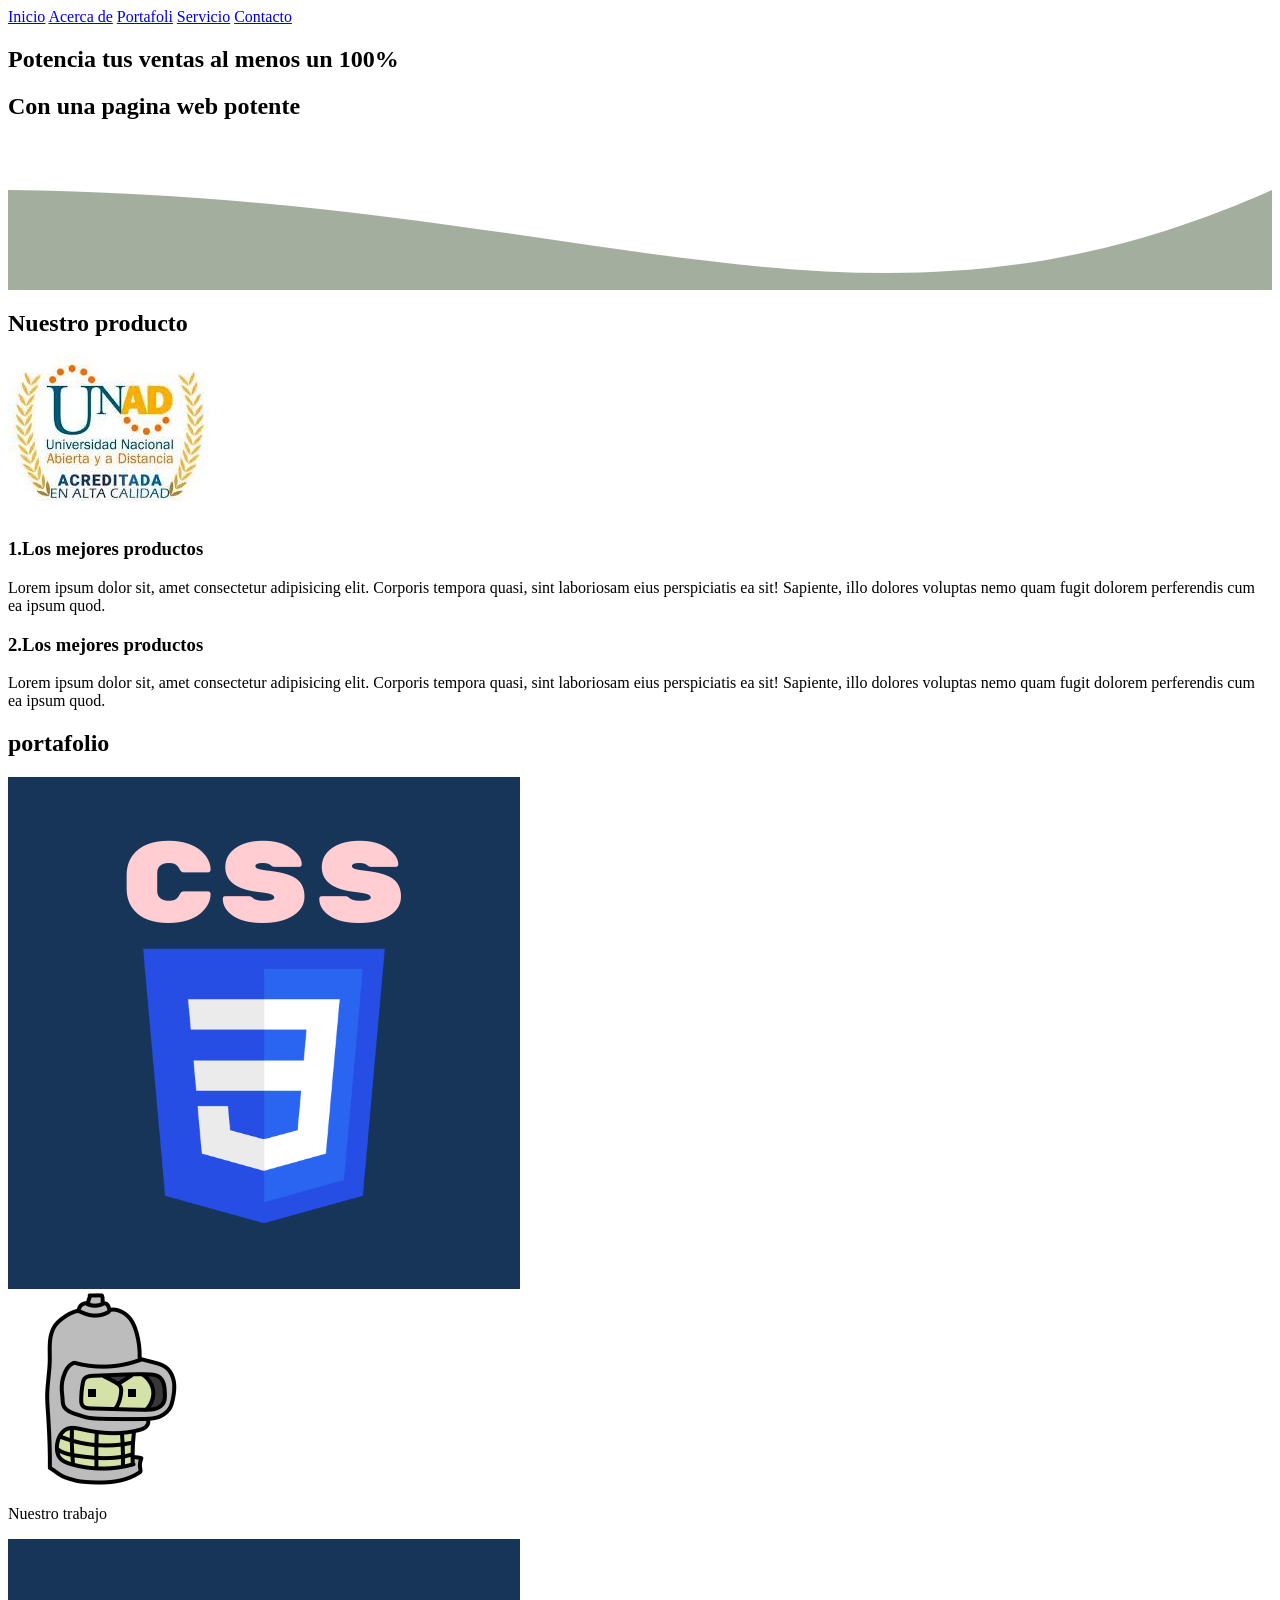
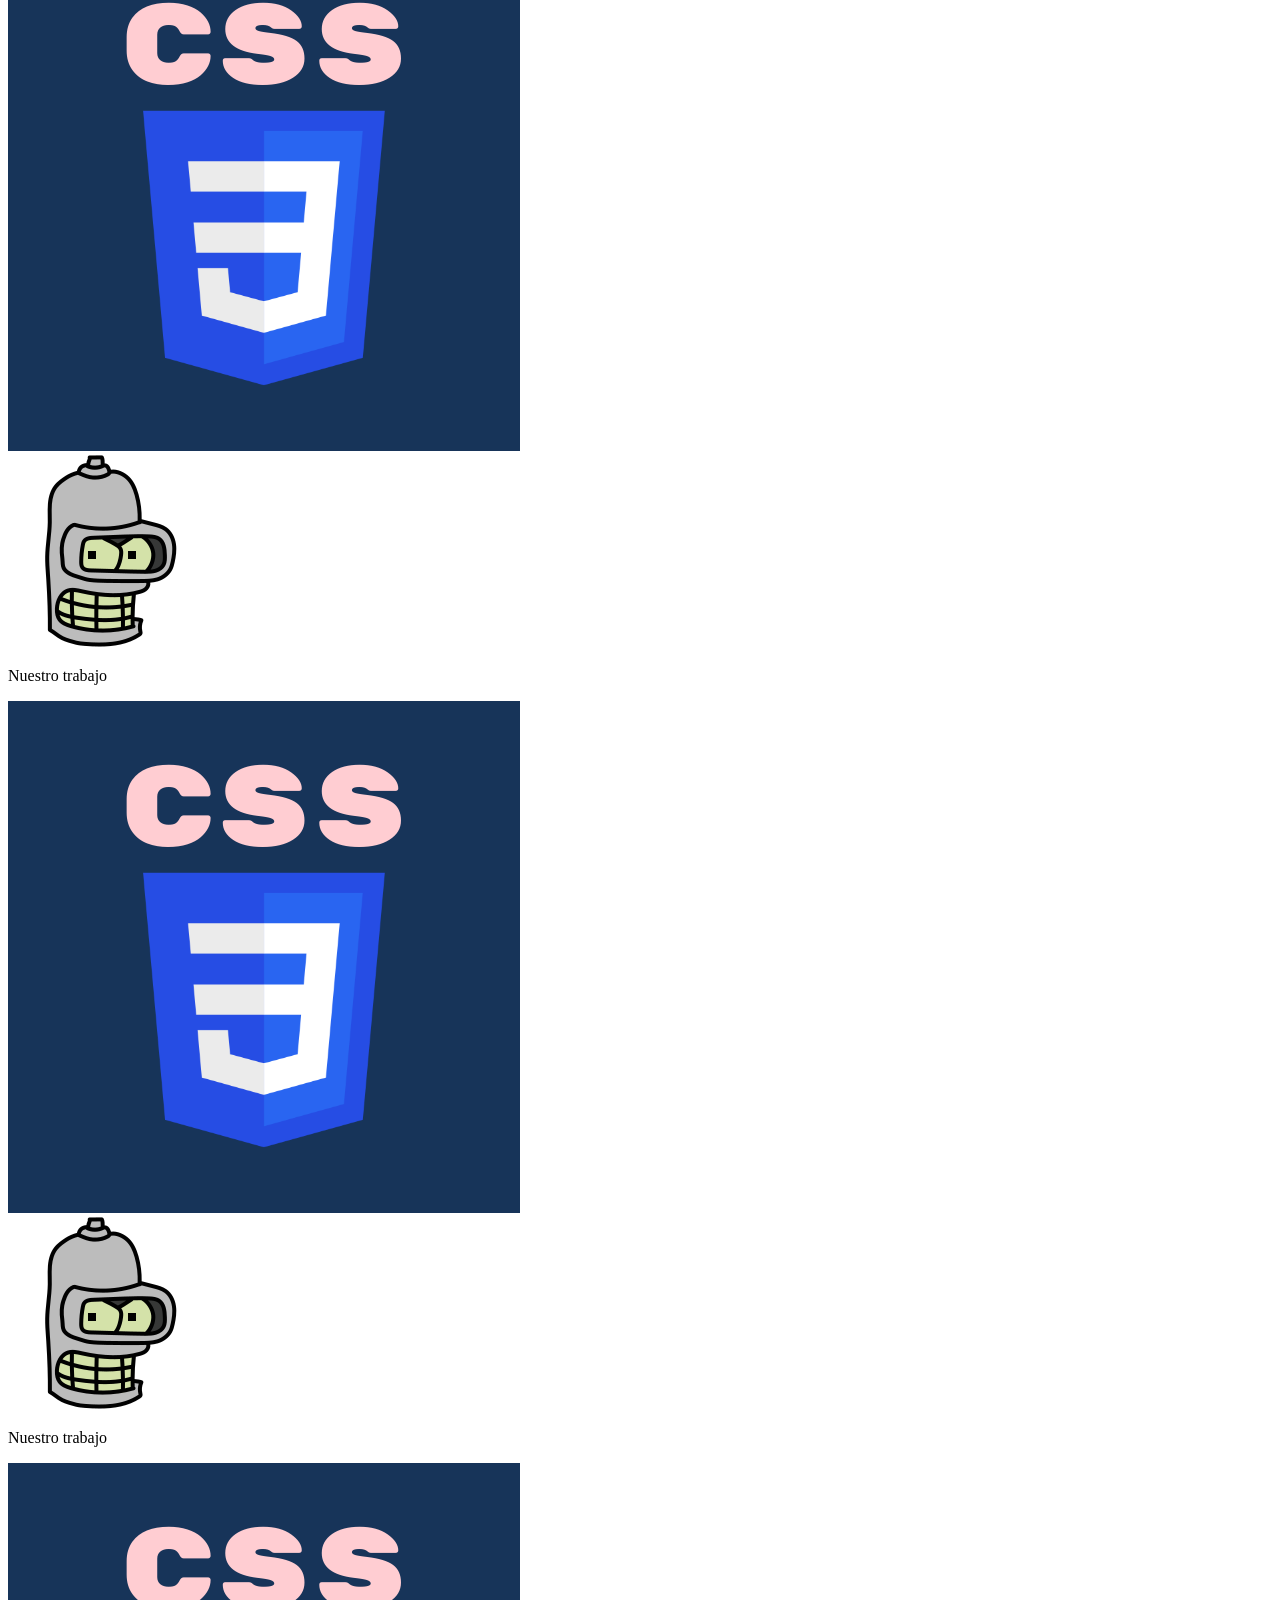
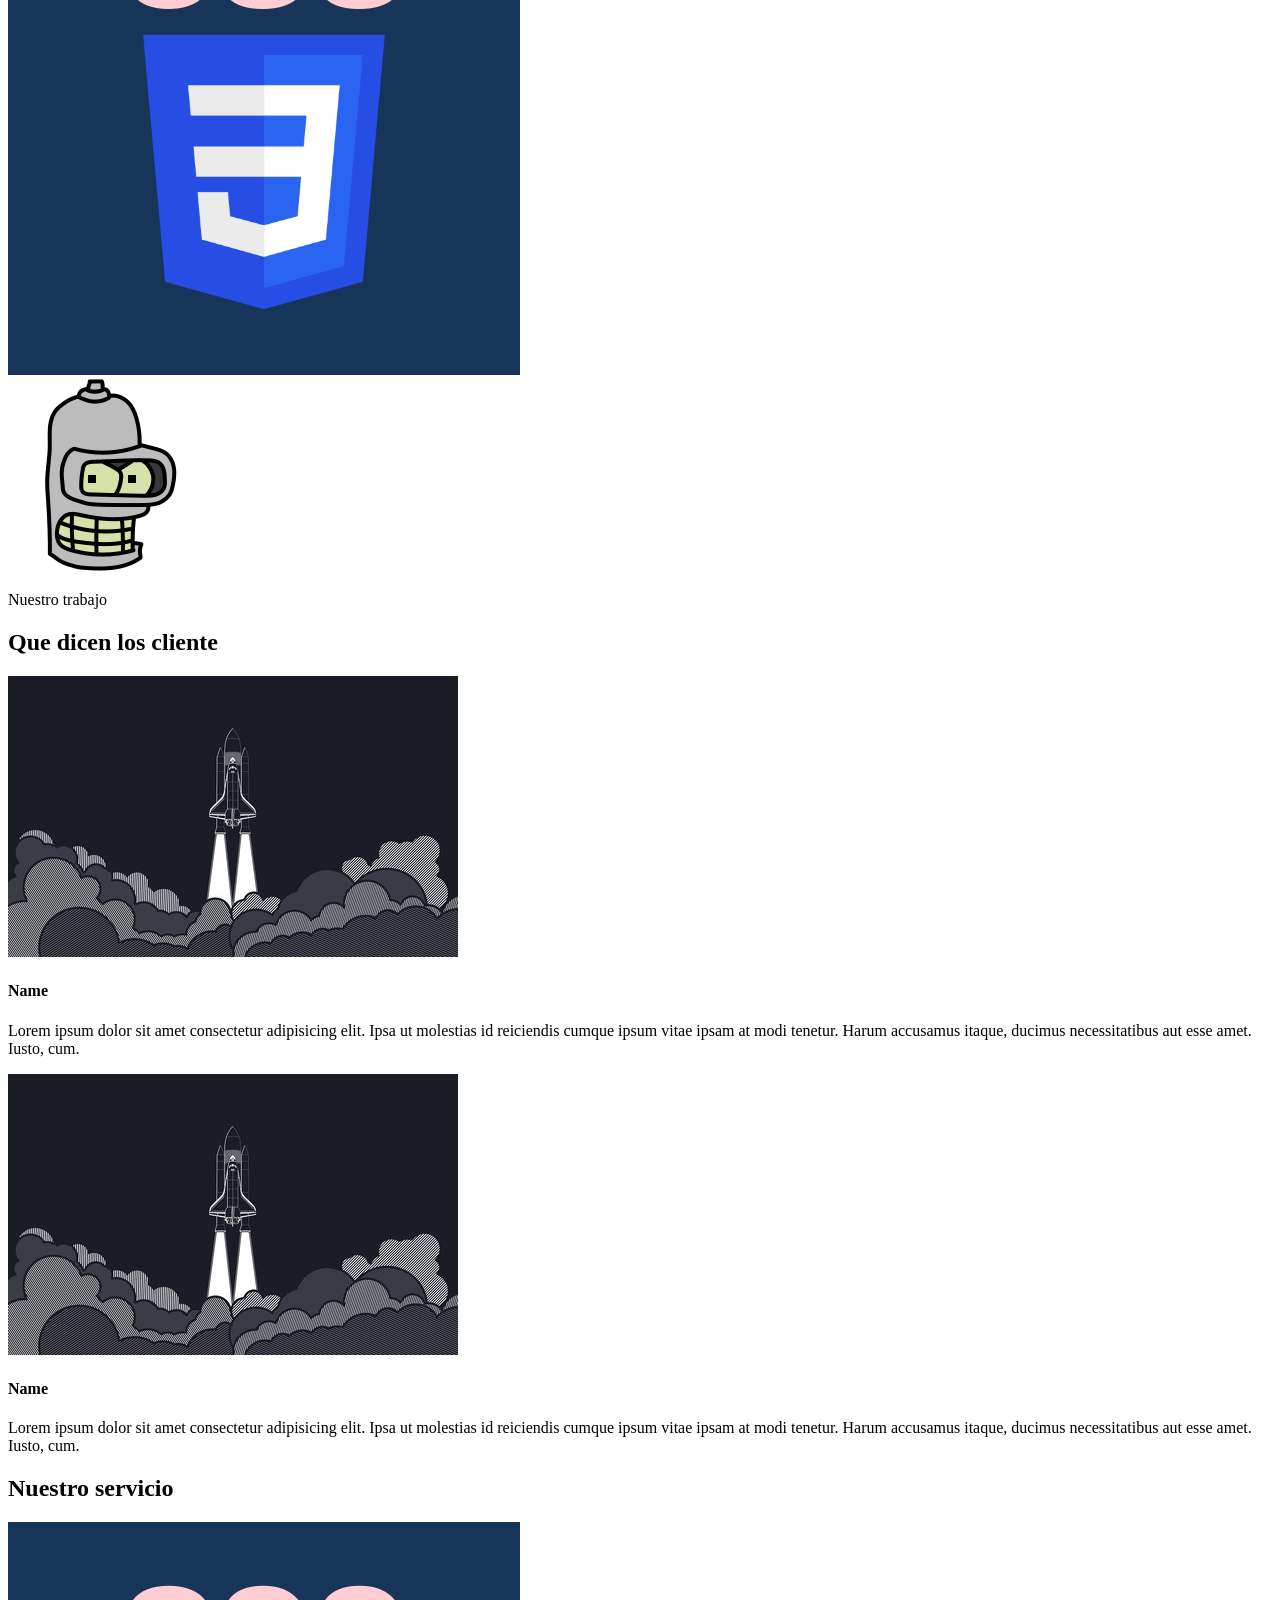
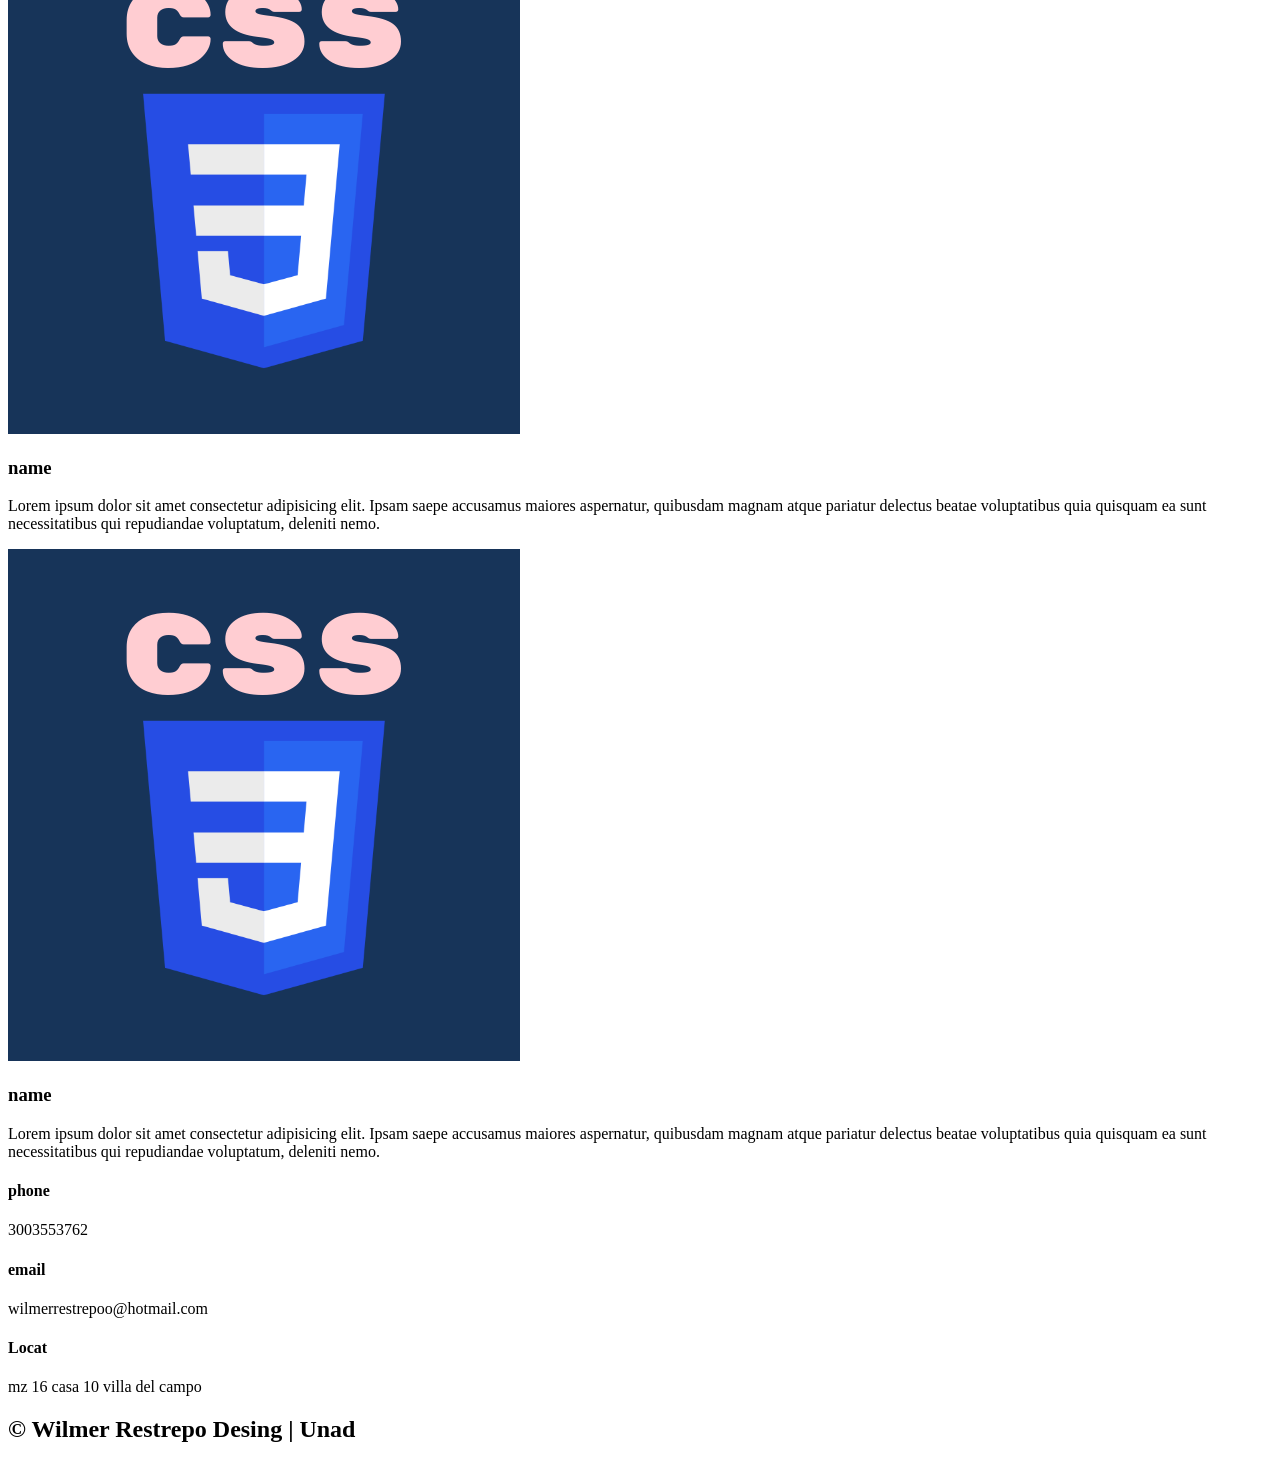
==== index.html @ f7a20582 "Update index.html" ====
<!DOCTYPE html>
<html lang="es">
<head>
    <meta charset="UTF-8">
    <meta http-equiv="X-UA-Compatible" content="IE=edge">
    <meta name="viewport" content="width=device-width, initial-scale=1.0">
    <link rel="stylesheet" href="css/styles.css">
    <title>More CSS</title>
    <link rel="shortcut icon" href="img/favi.png" type="image/x-icon">
    
    <link rel="preconnect" href="https://fonts.googleapis.com">
<link rel="preconnect" href="https://fonts.gstatic.com" crossorigin>
<link href="https://fonts.googleapis.com/css2?family=Open+Sans:ital,wght@0,300;1,300;1,400&display=swap" rel="stylesheet">
</head>
<body>
    <header>
        <nav>
            <a href="#">Inicio</a>
            <a href="#">Acerca de</a>
            <a href="#">Portafoli</a>
            <a href="#">Servicio</a>
            <a href="#">Contacto</a>
           
        </nav>
        <section class="textos-header">
            <h1>Potencia tus ventas al menos un 100%</h1>
            <h2>Con una pagina web potente</h2>

        </section>

        <div class="wave" style="height: 150px; overflow: hidden;" ><svg 
            viewBox="0 0 500 150" preserveAspectRatio="none" 
            style="height: 100%; width: 100%;">
            <path d="M0.00,49.98 C237.87,56.75 336.62,233.39 500.00,49.98 L500.00,150.00 L0.00,150.00 Z"
             style="stroke: none; fill: rgba(65, 87, 54, 0.479);"></path></svg></div> 

        
    </header>
    <main>
        <section class="contenedor sobre nosotros">
            <h2 class="titulo">Nuestro producto</h2>
            <div class="contenedor-sobre-nosotros">
                <img src="img/unad.jpg" alt="" class="imagen-acerca-nosotros">
                <div class="contenido-textos">
                    <h3><span>1.</span>Los mejores productos</h3>
                    <p>Lorem ipsum dolor sit, amet consectetur adipisicing elit. Corporis tempora quasi, sint laboriosam eius perspiciatis ea sit! Sapiente, illo dolores voluptas nemo quam fugit dolorem perferendis cum ea ipsum quod.</p>
                    <h3><span>2.</span>Los mejores productos</h3>
                    <p>Lorem ipsum dolor sit, amet consectetur adipisicing elit. Corporis tempora quasi, sint laboriosam eius perspiciatis ea sit! Sapiente, illo dolores voluptas nemo quam fugit dolorem perferendis cum ea ipsum quod.</p>
                </div>
            </div>
        </section>

        <section class="portafolio">
            <div class="contenedor">
                <h2 class="titulo">portafolio</h2>
                <div class="galeria-port">
                    <div class="imagen-port">
                        <img src="img/CSS.png" alt="">
                        <div class="hover-galeria">
                            <img src="img/bender.png" alt="">
                            <p>Nuestro trabajo</p>
                        </div>
                    </div>
                    <div class="imagen-port">
                        <img src="img/CSS.png" alt="">
                        <div class="hover-galeria">
                            <img src="img/bender.png" alt="">
                            <p>Nuestro trabajo</p>
                        </div>
                    </div>
                    <div class="imagen-port">
                        <img src="img/CSS.png" alt="">
                        <div class="hover-galeria">
                            <img src="img/bender.png" alt="">
                            <p>Nuestro trabajo</p>
                        </div>
                    </div>
                    <div class="imagen-port">
                        <img src="img/CSS.png" alt="">
                        <div class="hover-galeria">
                            <img src="img/bender.png" alt="">
                            <p>Nuestro trabajo</p>
                        </div>
                    </div>
                </div>
            </div>

        </section>
        <section class="clientes contenedor">
            <h2 class="titulo">Que dicen los cliente</h2>
            <div class="cards">
                <div class="card">
                    <img src="img/450.jpg" alt="">
                    <div class="contenido-texto-card">
                        <h4>Name</h4>
                        <p>Lorem ipsum dolor sit amet consectetur adipisicing elit. Ipsa ut molestias id reiciendis cumque ipsum vitae ipsam at modi tenetur. Harum accusamus itaque, ducimus necessitatibus aut esse amet. Iusto, cum.</p>
                    </div>
                </div>
                <div class="card">
                    <img src="img/450.jpg" alt="">
                    <div class="contenido-texto-card">
                        <h4>Name</h4>
                        <p>Lorem ipsum dolor sit amet consectetur adipisicing elit. Ipsa ut molestias id reiciendis cumque ipsum vitae ipsam at modi tenetur. Harum accusamus itaque, ducimus necessitatibus aut esse amet. Iusto, cum.</p>
                    </div>
                </div>
            </div>
        </section>

        <section class="about-services">
            <div class="contenedor">
                <h2 class="titulo">Nuestro servicio</h2>
                <div class="servicio-cont">
                    <div class="servicio-ind">
                        <img src="img/CSS.png" alt="">
                        <h3>name</h3>
                        <p>Lorem ipsum dolor sit amet consectetur adipisicing elit. Ipsam saepe accusamus maiores aspernatur, quibusdam magnam atque pariatur delectus beatae voluptatibus quia quisquam ea sunt necessitatibus qui repudiandae voluptatum, deleniti nemo.</p>
                    </div>
                    <div class="servicio-ind">
                        <img src="img/CSS.png" alt="">
                        <h3>name</h3>
                        <p>Lorem ipsum dolor sit amet consectetur adipisicing elit. Ipsam saepe accusamus maiores aspernatur, quibusdam magnam atque pariatur delectus beatae voluptatibus quia quisquam ea sunt necessitatibus qui repudiandae voluptatum, deleniti nemo.</p>
                    </div>
                </div>
            </div>
        </section>
        
    </main>
    <footer>
        <div class="contenedor-footer">
            <div class="content-foot">
                <h4>phone</h4>
                <p>3003553762</p>
            </div>
            <div class="content-foot">
                <h4>email</h4>
                <p>wilmerrestrepoo@hotmail.com</p>
            </div>
            <div class="content-foot">
                <h4>Locat</h4>
                <p>mz 16 casa 10 villa del campo</p>
            </div>

        </div>
        <h2 class="titulo-final">&copy; Wilmer Restrepo Desing | Unad</h2>
    </footer>
    
</body>
</html>
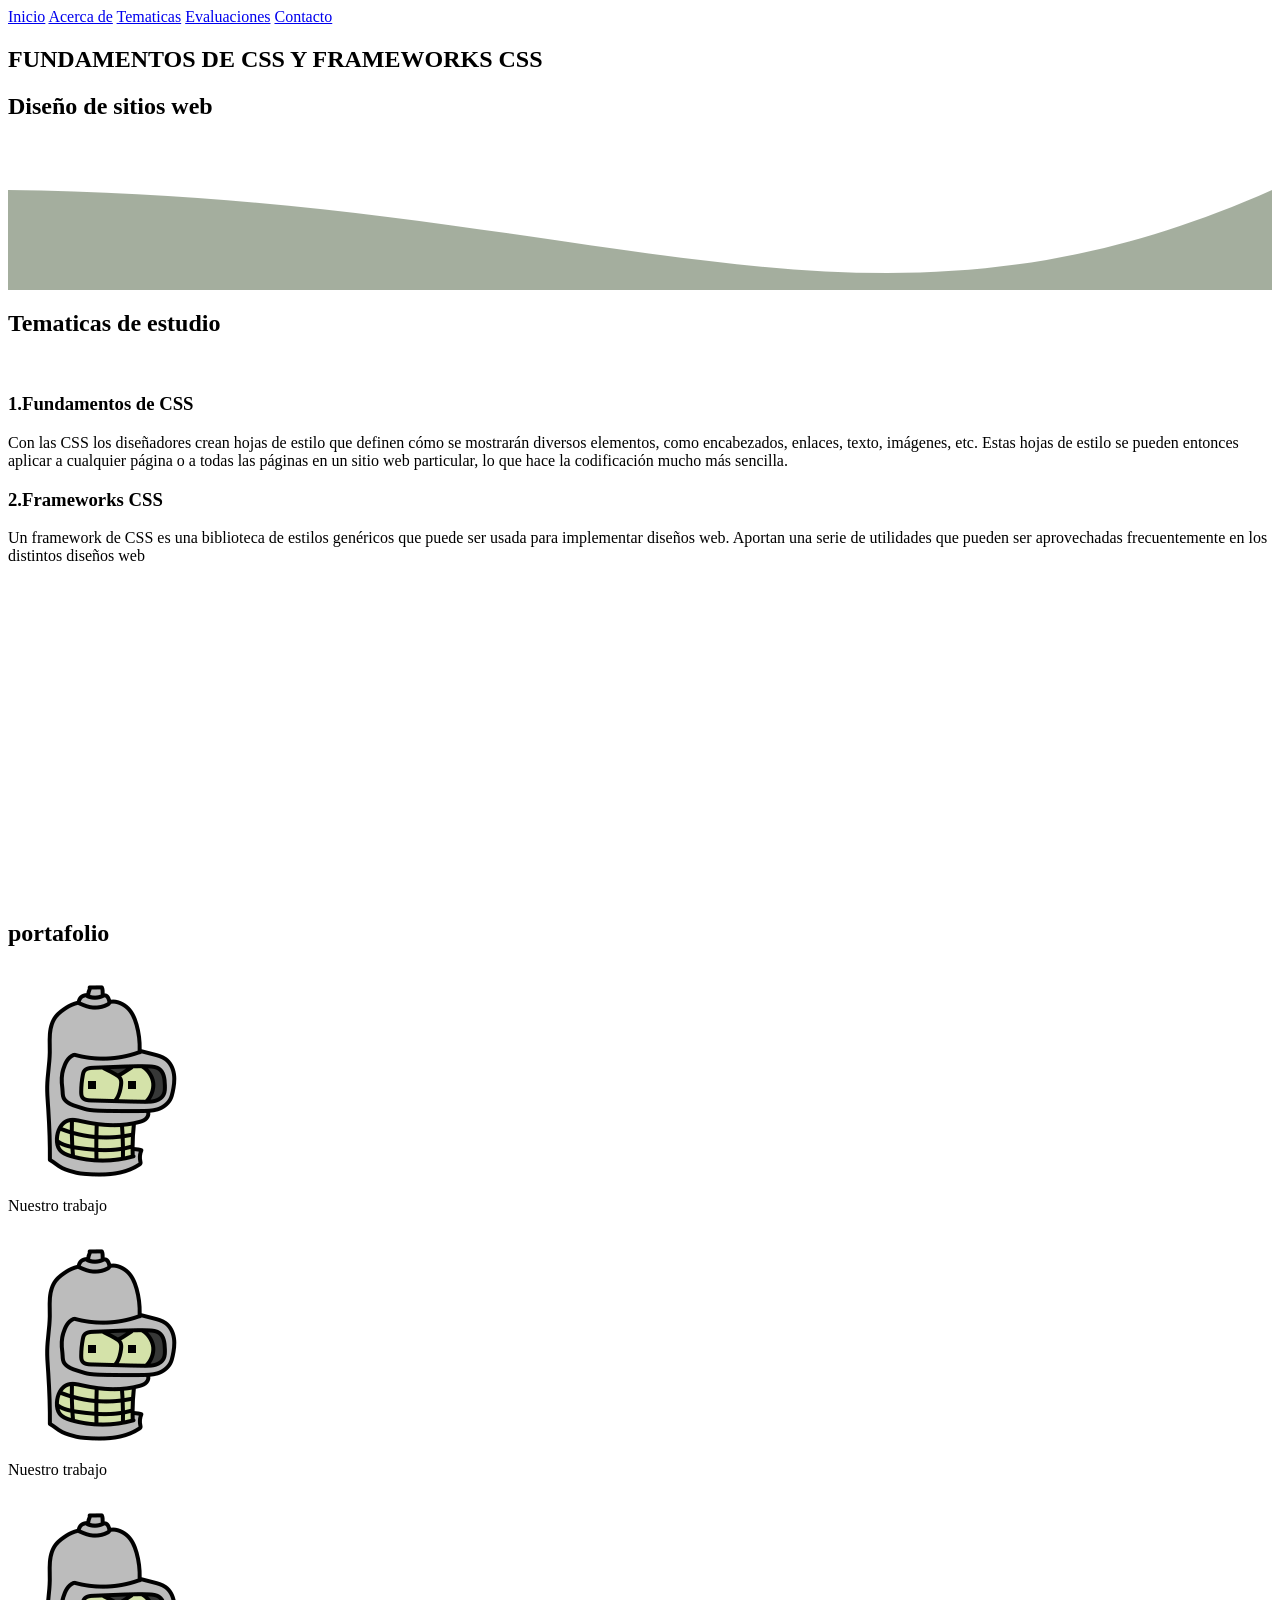
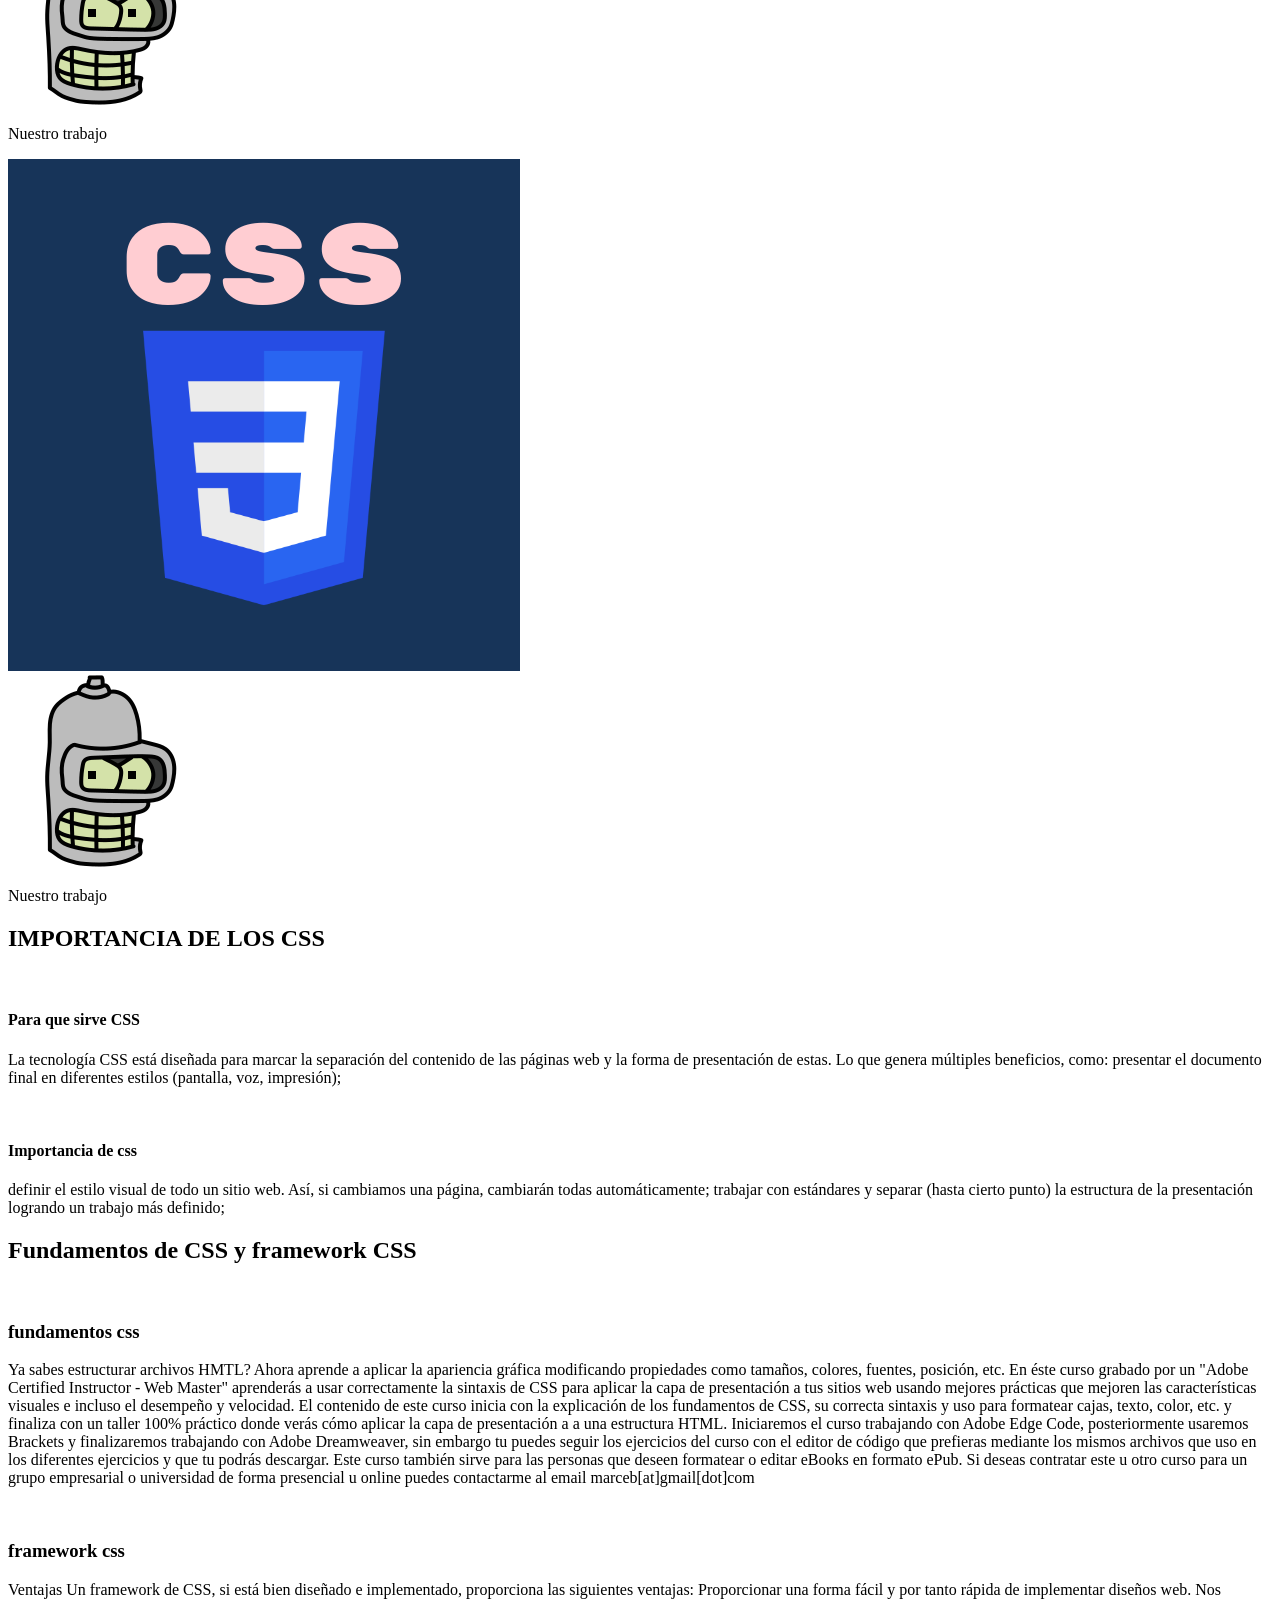
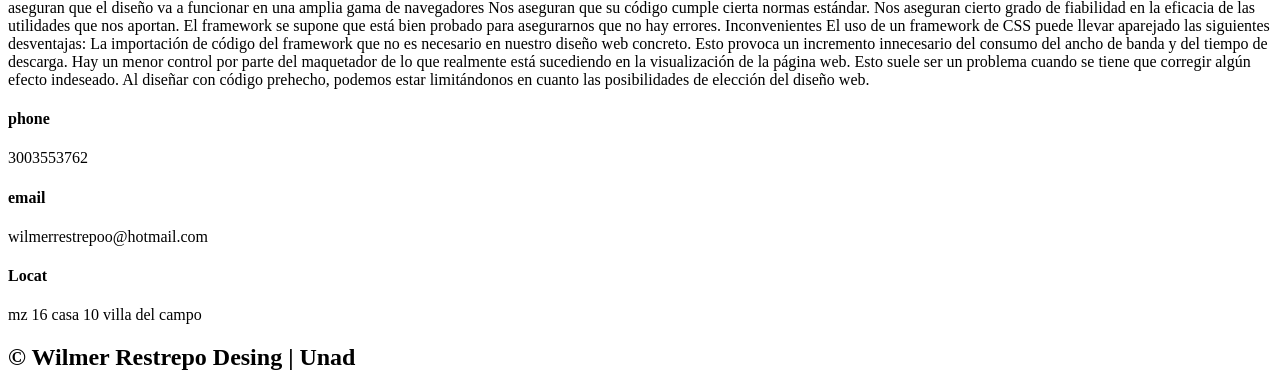
==== commit 29a25903: "update" ====
--- a/index.html
+++ b/index.html
@@ -4,10 +4,9 @@
     <meta charset="UTF-8">
     <meta http-equiv="X-UA-Compatible" content="IE=edge">
     <meta name="viewport" content="width=device-width, initial-scale=1.0">
-    <link rel="stylesheet" href="css/styles.css">
     <title>More CSS</title>
     <link rel="shortcut icon" href="img/favi.png" type="image/x-icon">
-    
+    <link rel="stylesheet" href="css/styles.css">
     <link rel="preconnect" href="https://fonts.googleapis.com">
 <link rel="preconnect" href="https://fonts.gstatic.com" crossorigin>
 <link href="https://fonts.googleapis.com/css2?family=Open+Sans:ital,wght@0,300;1,300;1,400&display=swap" rel="stylesheet">
@@ -17,14 +16,14 @@
         <nav>
             <a href="#">Inicio</a>
             <a href="#">Acerca de</a>
-            <a href="#">Portafoli</a>
-            <a href="#">Servicio</a>
+            <a href="#">Tematicas</a>
+            <a href="#">Evaluaciones</a>
             <a href="#">Contacto</a>
            
         </nav>
         <section class="textos-header">
-            <h1>Potencia tus ventas al menos un 100%</h1>
-            <h2>Con una pagina web potente</h2>
+            <h1>FUNDAMENTOS DE CSS Y FRAMEWORKS CSS</h1>
+            <h2>Diseño de sitios web</h2>
 
         </section>
 
@@ -38,38 +37,39 @@
     </header>
     <main>
         <section class="contenedor sobre nosotros">
-            <h2 class="titulo">Nuestro producto</h2>
+            <h2 class="titulo">Tematicas de estudio</h2>
             <div class="contenedor-sobre-nosotros">
-                <img src="img/unad.jpg" alt="" class="imagen-acerca-nosotros">
+                <img src="img/mock.jpg" alt="" class="imagen-acerca-nosotros">
                 <div class="contenido-textos">
-                    <h3><span>1.</span>Los mejores productos</h3>
-                    <p>Lorem ipsum dolor sit, amet consectetur adipisicing elit. Corporis tempora quasi, sint laboriosam eius perspiciatis ea sit! Sapiente, illo dolores voluptas nemo quam fugit dolorem perferendis cum ea ipsum quod.</p>
-                    <h3><span>2.</span>Los mejores productos</h3>
-                    <p>Lorem ipsum dolor sit, amet consectetur adipisicing elit. Corporis tempora quasi, sint laboriosam eius perspiciatis ea sit! Sapiente, illo dolores voluptas nemo quam fugit dolorem perferendis cum ea ipsum quod.</p>
+                    <h3><span>1.</span>Fundamentos de CSS</h3>
+                    <p>Con las CSS los diseñadores crean hojas de estilo que definen cómo se mostrarán diversos elementos, como encabezados, enlaces, texto, imágenes, etc. Estas hojas de estilo se pueden entonces aplicar a cualquier página o a todas las páginas en un sitio web particular, lo que hace la codificación mucho más sencilla.</p>
+                    <h3><span>2.</span>Frameworks CSS</h3>
+                    <p>Un framework de CSS es una biblioteca de estilos genéricos que puede ser usada para implementar diseños web. Aportan una serie de utilidades que pueden ser aprovechadas frecuentemente en los distintos diseños web</p>
                 </div>
             </div>
         </section>
-
+        <iframe width="560" height="315" src="https://www.youtube.com/embed/3yM5uXp-T_0" title="YouTube video player" frameborder="0" allow="accelerometer; autoplay; clipboard-write; encrypted-media; gyroscope; picture-in-picture" allowfullscreen></iframe>
+        <iframe width="560" height="315" src="https://www.youtube.com/embed/TmltkTIAX0c" title="YouTube video player" frameborder="0" allow="accelerometer; autoplay; clipboard-write; encrypted-media; gyroscope; picture-in-picture" allowfullscreen></iframe>
         <section class="portafolio">
             <div class="contenedor">
                 <h2 class="titulo">portafolio</h2>
                 <div class="galeria-port">
                     <div class="imagen-port">
-                        <img src="img/CSS.png" alt="">
+                        <img src="img/uno.png" alt="">
                         <div class="hover-galeria">
                             <img src="img/bender.png" alt="">
                             <p>Nuestro trabajo</p>
                         </div>
                     </div>
                     <div class="imagen-port">
-                        <img src="img/CSS.png" alt="">
+                        <img src="img/dos.jpg" alt="">
                         <div class="hover-galeria">
                             <img src="img/bender.png" alt="">
                             <p>Nuestro trabajo</p>
                         </div>
                     </div>
                     <div class="imagen-port">
-                        <img src="img/CSS.png" alt="">
+                        <img src="img/tres.png" alt="">
                         <div class="hover-galeria">
                             <img src="img/bender.png" alt="">
                             <p>Nuestro trabajo</p>
@@ -87,20 +87,29 @@
 
         </section>
         <section class="clientes contenedor">
-            <h2 class="titulo">Que dicen los cliente</h2>
+            <h2 class="titulo">IMPORTANCIA DE LOS CSS</h2>
             <div class="cards">
                 <div class="card">
-                    <img src="img/450.jpg" alt="">
+                    <img src="img/css1.jpeg" alt="">
                     <div class="contenido-texto-card">
-                        <h4>Name</h4>
-                        <p>Lorem ipsum dolor sit amet consectetur adipisicing elit. Ipsa ut molestias id reiciendis cumque ipsum vitae ipsam at modi tenetur. Harum accusamus itaque, ducimus necessitatibus aut esse amet. Iusto, cum.</p>
+                        <h4>Para que sirve CSS</h4>
+                        <p>
+                            La tecnología CSS está diseñada para marcar la separación del contenido de las páginas web y la forma de presentación de estas. Lo que genera múltiples beneficios, como:
+                            presentar el documento final en diferentes estilos (pantalla, voz, impresión);
+
+
+                        </p>
                     </div>
                 </div>
                 <div class="card">
-                    <img src="img/450.jpg" alt="">
+                    <img src="img/css2.jpeg" alt="">
                     <div class="contenido-texto-card">
-                        <h4>Name</h4>
-                        <p>Lorem ipsum dolor sit amet consectetur adipisicing elit. Ipsa ut molestias id reiciendis cumque ipsum vitae ipsam at modi tenetur. Harum accusamus itaque, ducimus necessitatibus aut esse amet. Iusto, cum.</p>
+                        <h4>Importancia de css</h4>
+                        <p>
+                            definir el estilo visual de todo un sitio web. Así, si cambiamos una página, cambiarán todas automáticamente;
+                            trabajar con estándares y separar (hasta cierto punto) la estructura de la presentación logrando un trabajo más definido;
+
+                        </p>
                     </div>
                 </div>
             </div>
@@ -108,22 +117,48 @@
 
         <section class="about-services">
             <div class="contenedor">
-                <h2 class="titulo">Nuestro servicio</h2>
+                <h2 class="titulo">Fundamentos de CSS y framework CSS</h2>
                 <div class="servicio-cont">
                     <div class="servicio-ind">
-                        <img src="img/CSS.png" alt="">
-                        <h3>name</h3>
-                        <p>Lorem ipsum dolor sit amet consectetur adipisicing elit. Ipsam saepe accusamus maiores aspernatur, quibusdam magnam atque pariatur delectus beatae voluptatibus quia quisquam ea sunt necessitatibus qui repudiandae voluptatum, deleniti nemo.</p>
+                        <img src="img/fundamentos.jpg" alt="">
+                        <h3>fundamentos css</h3>
+                        <p>
+                            Ya sabes estructurar archivos HMTL? Ahora aprende a aplicar la apariencia gráfica modificando propiedades como tamaños, colores, fuentes, posición, etc.
+
+                            En éste curso grabado por un "Adobe Certified Instructor - Web Master" aprenderás a usar correctamente la sintaxis de CSS para aplicar la capa de presentación a tus sitios web usando mejores prácticas que mejoren las características visuales e incluso el desempeño y velocidad.
+
+                            El contenido de este curso inicia con la explicación de los fundamentos de CSS, su correcta sintaxis y uso para formatear cajas, texto, color, etc. y finaliza con un taller 100% práctico donde verás cómo aplicar la capa de presentación a a una estructura HTML.
+
+                            Iniciaremos el curso trabajando con Adobe Edge Code, posteriormente usaremos Brackets y finalizaremos trabajando con Adobe Dreamweaver, sin embargo tu puedes seguir los ejercicios del curso con el editor de código que prefieras mediante los mismos archivos que uso en los diferentes ejercicios y que tu podrás descargar.
+
+                            Este curso también sirve para las personas que deseen formatear o editar eBooks en formato ePub.
+
+                            Si deseas contratar este u otro curso para un grupo empresarial o universidad de forma presencial u online puedes contactarme al email marceb[at]gmail[dot]com
+                        </p>
                     </div>
                     <div class="servicio-ind">
-                        <img src="img/CSS.png" alt="">
-                        <h3>name</h3>
-                        <p>Lorem ipsum dolor sit amet consectetur adipisicing elit. Ipsam saepe accusamus maiores aspernatur, quibusdam magnam atque pariatur delectus beatae voluptatibus quia quisquam ea sunt necessitatibus qui repudiandae voluptatum, deleniti nemo.</p>
+                        <img src="img/framework.jpg" alt="">
+                        <h3>framework css</h3>
+                        <p>
+                            Ventajas
+                            Un framework de CSS, si está bien diseñado e implementado, proporciona las siguientes ventajas:
+
+                            Proporcionar una forma fácil y por tanto rápida de implementar diseños web.
+                            Nos aseguran que el diseño va a funcionar en una amplia gama de navegadores
+                            Nos aseguran que su código cumple cierta normas estándar.
+                            Nos aseguran cierto grado de fiabilidad en la eficacia de las utilidades que nos aportan. El framework se supone que está bien probado para asegurarnos que no hay errores.
+                            Inconvenientes
+                            El uso de un framework de CSS puede llevar aparejado las siguientes desventajas:
+
+                            La importación de código del framework que no es necesario en nuestro diseño web concreto. Esto provoca un incremento innecesario del consumo del ancho de banda y del tiempo de descarga.
+                            Hay un menor control por parte del maquetador de lo que realmente está sucediendo en la visualización de la página web. Esto suele ser un problema cuando se tiene que corregir algún efecto indeseado.
+                            Al diseñar con código prehecho, podemos estar limitándonos en cuanto las posibilidades de elección del diseño web.
+                        </p>
                     </div>
                 </div>
             </div>
         </section>
-        
+
     </main>
     <footer>
         <div class="contenedor-footer">
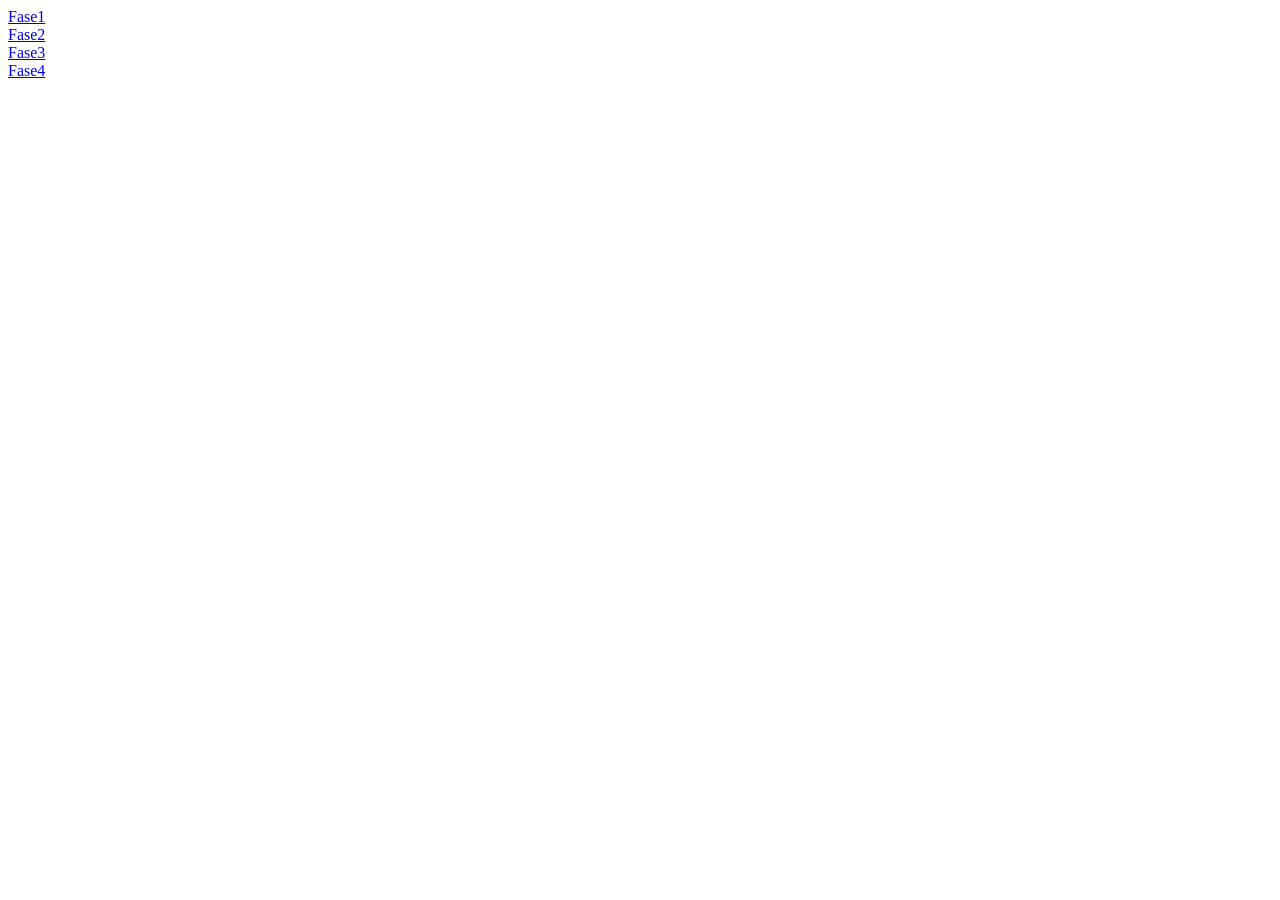
==== commit 72a0fe68: "UPDATE Update en compañia de tutor Josue" ====
--- a/index.html
+++ b/index.html
@@ -1,183 +1,11 @@
-<!DOCTYPE html>
-<html lang="es">
+<html xmlns="http://www.w3.org/1999/xhtml">
 <head>
-    <meta charset="UTF-8">
-    <meta http-equiv="X-UA-Compatible" content="IE=edge">
-    <meta name="viewport" content="width=device-width, initial-scale=1.0">
-    <title>More CSS</title>
-    <link rel="shortcut icon" href="img/favi.png" type="image/x-icon">
-    <link rel="stylesheet" href="css/styles.css">
-    <link rel="preconnect" href="https://fonts.googleapis.com">
-<link rel="preconnect" href="https://fonts.gstatic.com" crossorigin>
-<link href="https://fonts.googleapis.com/css2?family=Open+Sans:ital,wght@0,300;1,300;1,400&display=swap" rel="stylesheet">
+    <title></title>
 </head>
 <body>
-    <header>
-        <nav>
-            <a href="#">Inicio</a>
-            <a href="#">Acerca de</a>
-            <a href="#">Tematicas</a>
-            <a href="#">Evaluaciones</a>
-            <a href="#">Contacto</a>
-           
-        </nav>
-        <section class="textos-header">
-            <h1>FUNDAMENTOS DE CSS Y FRAMEWORKS CSS</h1>
-            <h2>Diseño de sitios web</h2>
-
-        </section>
-
-        <div class="wave" style="height: 150px; overflow: hidden;" ><svg 
-            viewBox="0 0 500 150" preserveAspectRatio="none" 
-            style="height: 100%; width: 100%;">
-            <path d="M0.00,49.98 C237.87,56.75 336.62,233.39 500.00,49.98 L500.00,150.00 L0.00,150.00 Z"
-             style="stroke: none; fill: rgba(65, 87, 54, 0.479);"></path></svg></div> 
-
-        
-    </header>
-    <main>
-        <section class="contenedor sobre nosotros">
-            <h2 class="titulo">Tematicas de estudio</h2>
-            <div class="contenedor-sobre-nosotros">
-                <img src="img/mock.jpg" alt="" class="imagen-acerca-nosotros">
-                <div class="contenido-textos">
-                    <h3><span>1.</span>Fundamentos de CSS</h3>
-                    <p>Con las CSS los diseñadores crean hojas de estilo que definen cómo se mostrarán diversos elementos, como encabezados, enlaces, texto, imágenes, etc. Estas hojas de estilo se pueden entonces aplicar a cualquier página o a todas las páginas en un sitio web particular, lo que hace la codificación mucho más sencilla.</p>
-                    <h3><span>2.</span>Frameworks CSS</h3>
-                    <p>Un framework de CSS es una biblioteca de estilos genéricos que puede ser usada para implementar diseños web. Aportan una serie de utilidades que pueden ser aprovechadas frecuentemente en los distintos diseños web</p>
-                </div>
-            </div>
-        </section>
-        <iframe width="560" height="315" src="https://www.youtube.com/embed/3yM5uXp-T_0" title="YouTube video player" frameborder="0" allow="accelerometer; autoplay; clipboard-write; encrypted-media; gyroscope; picture-in-picture" allowfullscreen></iframe>
-        <iframe width="560" height="315" src="https://www.youtube.com/embed/TmltkTIAX0c" title="YouTube video player" frameborder="0" allow="accelerometer; autoplay; clipboard-write; encrypted-media; gyroscope; picture-in-picture" allowfullscreen></iframe>
-        <section class="portafolio">
-            <div class="contenedor">
-                <h2 class="titulo">portafolio</h2>
-                <div class="galeria-port">
-                    <div class="imagen-port">
-                        <img src="img/uno.png" alt="">
-                        <div class="hover-galeria">
-                            <img src="img/bender.png" alt="">
-                            <p>Nuestro trabajo</p>
-                        </div>
-                    </div>
-                    <div class="imagen-port">
-                        <img src="img/dos.jpg" alt="">
-                        <div class="hover-galeria">
-                            <img src="img/bender.png" alt="">
-                            <p>Nuestro trabajo</p>
-                        </div>
-                    </div>
-                    <div class="imagen-port">
-                        <img src="img/tres.png" alt="">
-                        <div class="hover-galeria">
-                            <img src="img/bender.png" alt="">
-                            <p>Nuestro trabajo</p>
-                        </div>
-                    </div>
-                    <div class="imagen-port">
-                        <img src="img/CSS.png" alt="">
-                        <div class="hover-galeria">
-                            <img src="img/bender.png" alt="">
-                            <p>Nuestro trabajo</p>
-                        </div>
-                    </div>
-                </div>
-            </div>
-
-        </section>
-        <section class="clientes contenedor">
-            <h2 class="titulo">IMPORTANCIA DE LOS CSS</h2>
-            <div class="cards">
-                <div class="card">
-                    <img src="img/css1.jpeg" alt="">
-                    <div class="contenido-texto-card">
-                        <h4>Para que sirve CSS</h4>
-                        <p>
-                            La tecnología CSS está diseñada para marcar la separación del contenido de las páginas web y la forma de presentación de estas. Lo que genera múltiples beneficios, como:
-                            presentar el documento final en diferentes estilos (pantalla, voz, impresión);
-
-
-                        </p>
-                    </div>
-                </div>
-                <div class="card">
-                    <img src="img/css2.jpeg" alt="">
-                    <div class="contenido-texto-card">
-                        <h4>Importancia de css</h4>
-                        <p>
-                            definir el estilo visual de todo un sitio web. Así, si cambiamos una página, cambiarán todas automáticamente;
-                            trabajar con estándares y separar (hasta cierto punto) la estructura de la presentación logrando un trabajo más definido;
-
-                        </p>
-                    </div>
-                </div>
-            </div>
-        </section>
-
-        <section class="about-services">
-            <div class="contenedor">
-                <h2 class="titulo">Fundamentos de CSS y framework CSS</h2>
-                <div class="servicio-cont">
-                    <div class="servicio-ind">
-                        <img src="img/fundamentos.jpg" alt="">
-                        <h3>fundamentos css</h3>
-                        <p>
-                            Ya sabes estructurar archivos HMTL? Ahora aprende a aplicar la apariencia gráfica modificando propiedades como tamaños, colores, fuentes, posición, etc.
-
-                            En éste curso grabado por un "Adobe Certified Instructor - Web Master" aprenderás a usar correctamente la sintaxis de CSS para aplicar la capa de presentación a tus sitios web usando mejores prácticas que mejoren las características visuales e incluso el desempeño y velocidad.
-
-                            El contenido de este curso inicia con la explicación de los fundamentos de CSS, su correcta sintaxis y uso para formatear cajas, texto, color, etc. y finaliza con un taller 100% práctico donde verás cómo aplicar la capa de presentación a a una estructura HTML.
-
-                            Iniciaremos el curso trabajando con Adobe Edge Code, posteriormente usaremos Brackets y finalizaremos trabajando con Adobe Dreamweaver, sin embargo tu puedes seguir los ejercicios del curso con el editor de código que prefieras mediante los mismos archivos que uso en los diferentes ejercicios y que tu podrás descargar.
-
-                            Este curso también sirve para las personas que deseen formatear o editar eBooks en formato ePub.
-
-                            Si deseas contratar este u otro curso para un grupo empresarial o universidad de forma presencial u online puedes contactarme al email marceb[at]gmail[dot]com
-                        </p>
-                    </div>
-                    <div class="servicio-ind">
-                        <img src="img/framework.jpg" alt="">
-                        <h3>framework css</h3>
-                        <p>
-                            Ventajas
-                            Un framework de CSS, si está bien diseñado e implementado, proporciona las siguientes ventajas:
-
-                            Proporcionar una forma fácil y por tanto rápida de implementar diseños web.
-                            Nos aseguran que el diseño va a funcionar en una amplia gama de navegadores
-                            Nos aseguran que su código cumple cierta normas estándar.
-                            Nos aseguran cierto grado de fiabilidad en la eficacia de las utilidades que nos aportan. El framework se supone que está bien probado para asegurarnos que no hay errores.
-                            Inconvenientes
-                            El uso de un framework de CSS puede llevar aparejado las siguientes desventajas:
-
-                            La importación de código del framework que no es necesario en nuestro diseño web concreto. Esto provoca un incremento innecesario del consumo del ancho de banda y del tiempo de descarga.
-                            Hay un menor control por parte del maquetador de lo que realmente está sucediendo en la visualización de la página web. Esto suele ser un problema cuando se tiene que corregir algún efecto indeseado.
-                            Al diseñar con código prehecho, podemos estar limitándonos en cuanto las posibilidades de elección del diseño web.
-                        </p>
-                    </div>
-                </div>
-            </div>
-        </section>
-
-    </main>
-    <footer>
-        <div class="contenedor-footer">
-            <div class="content-foot">
-                <h4>phone</h4>
-                <p>3003553762</p>
-            </div>
-            <div class="content-foot">
-                <h4>email</h4>
-                <p>wilmerrestrepoo@hotmail.com</p>
-            </div>
-            <div class="content-foot">
-                <h4>Locat</h4>
-                <p>mz 16 casa 10 villa del campo</p>
-            </div>
-
-        </div>
-        <h2 class="titulo-final">&copy; Wilmer Restrepo Desing | Unad</h2>
-    </footer>
-    
+    <a href="Fase1/index.html">Fase1</a> <br />
+    <a href="Fase2/index.html">Fase2</a> <br />
+    <a href="Fase3/index.html">Fase3</a> <br />
+    <a href="Fase4/index.html">Fase4</a> <br />
 </body>
-</html>
+</html>
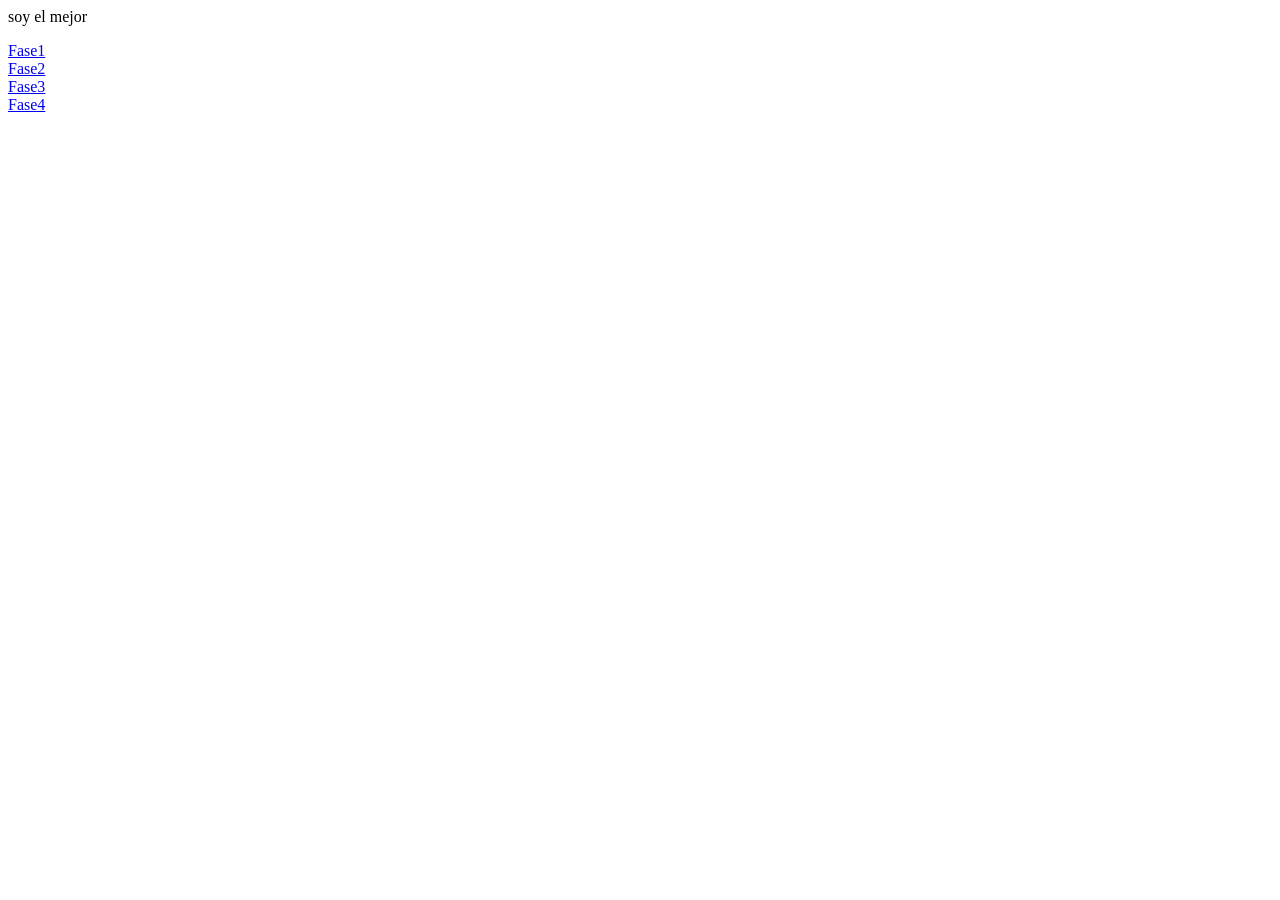
==== commit 65d9d6a7: "update" ====
--- a/index.html
+++ b/index.html
@@ -3,6 +3,7 @@
     <title></title>
 </head>
 <body>
+    <p>soy el mejor</p>
     <a href="Fase1/index.html">Fase1</a> <br />
     <a href="Fase2/index.html">Fase2</a> <br />
     <a href="Fase3/index.html">Fase3</a> <br />
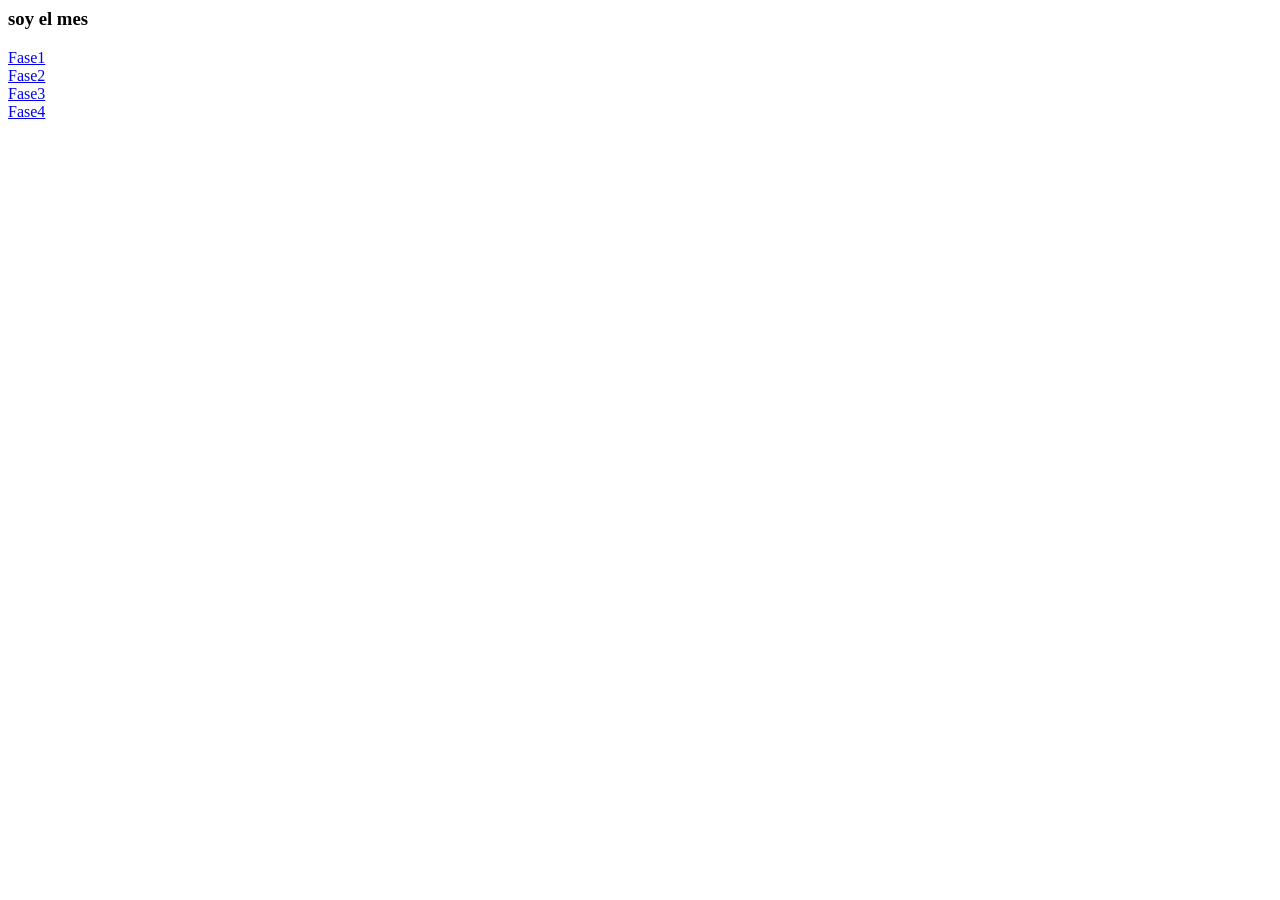
==== commit 30b3fa2f: "update" ====
--- a/index.html
+++ b/index.html
@@ -3,7 +3,7 @@
     <title></title>
 </head>
 <body>
-    <p>soy el mejor</p>
+    <h3>soy el mes</h3>
     <a href="Fase1/index.html">Fase1</a> <br />
     <a href="Fase2/index.html">Fase2</a> <br />
     <a href="Fase3/index.html">Fase3</a> <br />
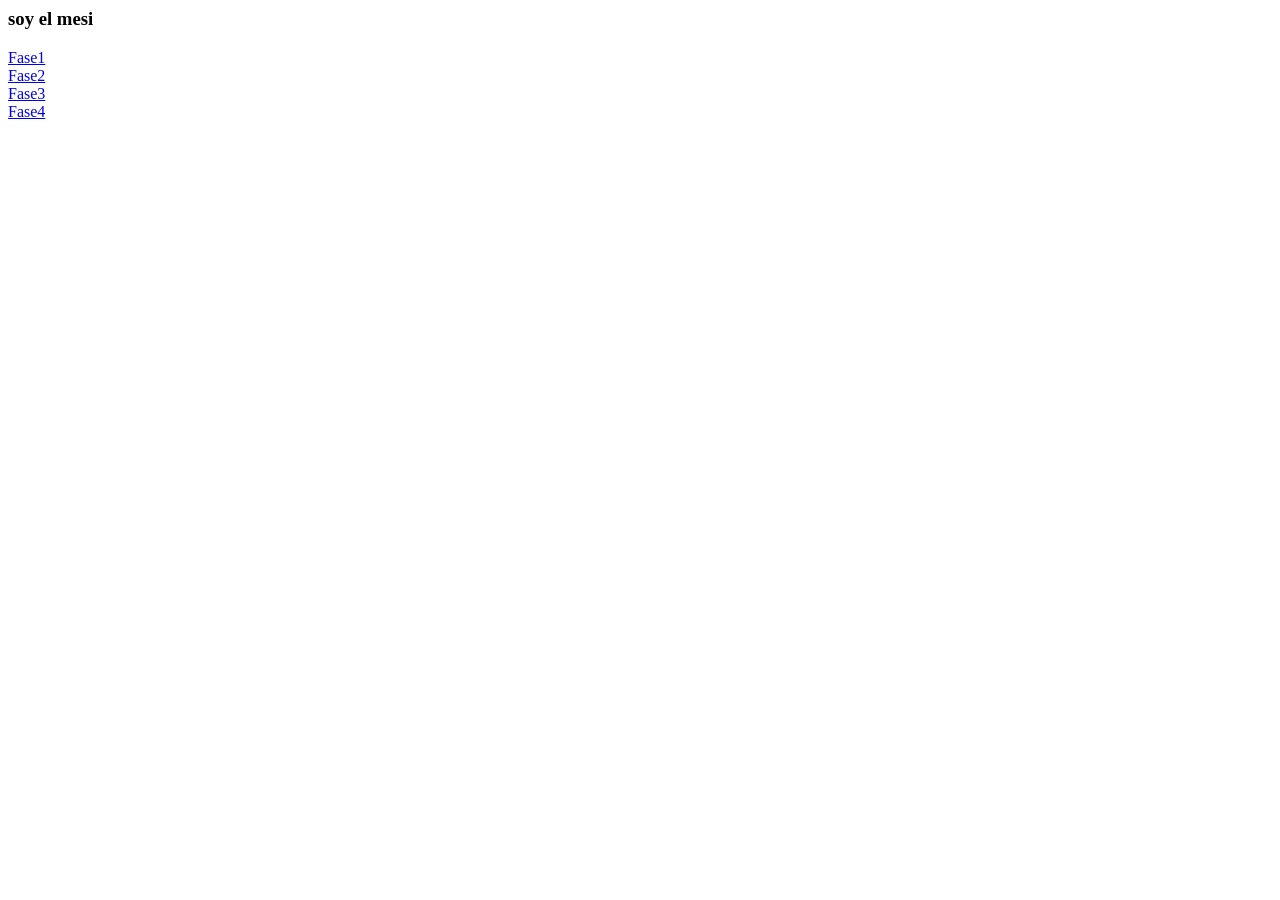
==== commit 341074de: "update" ====
--- a/index.html
+++ b/index.html
@@ -3,7 +3,7 @@
     <title></title>
 </head>
 <body>
-    <h3>soy el mes</h3>
+    <h3>soy el mesi</h3>
     <a href="Fase1/index.html">Fase1</a> <br />
     <a href="Fase2/index.html">Fase2</a> <br />
     <a href="Fase3/index.html">Fase3</a> <br />
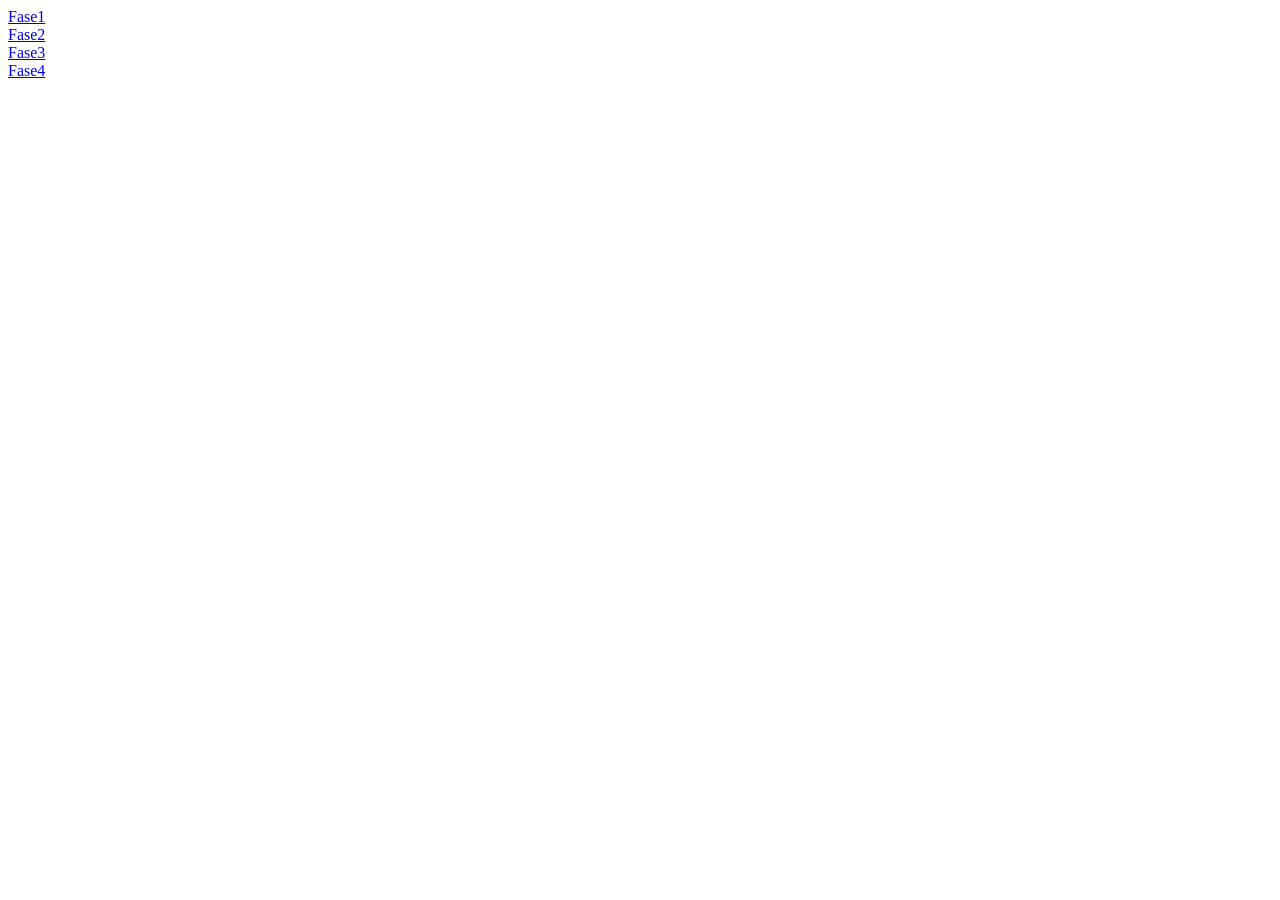
==== commit 6444a146: "actualizacion" ====
--- a/index.html
+++ b/index.html
@@ -3,7 +3,7 @@
     <title></title>
 </head>
 <body>
-    <h3>soy el mesi</h3>
+    
     <a href="Fase1/index.html">Fase1</a> <br />
     <a href="Fase2/index.html">Fase2</a> <br />
     <a href="Fase3/index.html">Fase3</a> <br />
